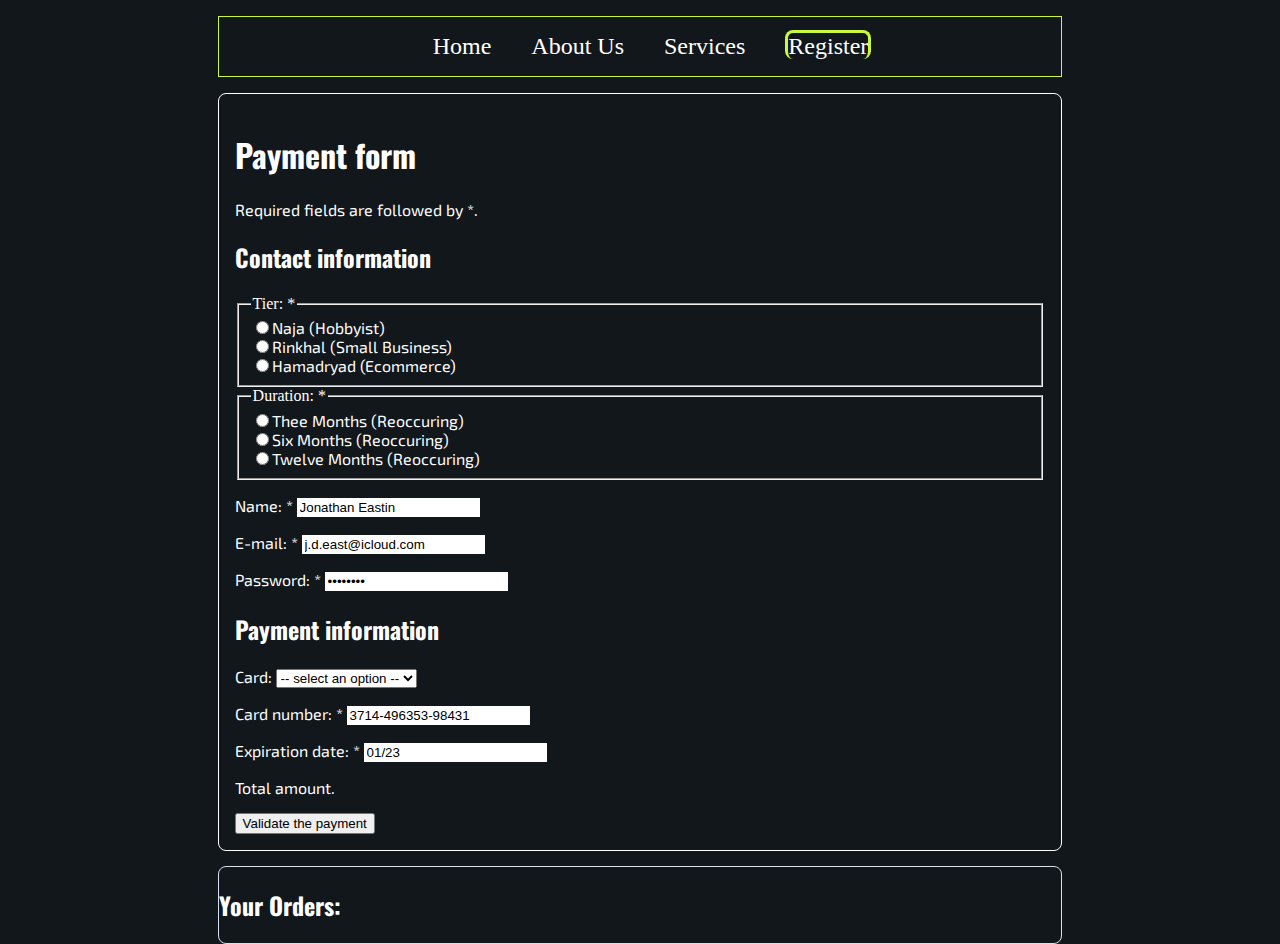
==== registration.html @ 112d622a "fresh commit" ====
<!DOCTYPE html>
<html lang="en">
<head>
  <meta charset="UTF-8">
  <meta http-equiv="X-UA-Compatible" content="IE=edge">
  <meta name="viewport" content="width=device-width, initial-scale=1.0">
  <title>Contact | The Pit</title>
  <link rel="stylesheet" type="text/css" href="assests/css/stylesheet.css">
  <link rel="icon" type="image/png" href="assests/images/favicon-32x32.png" sizes="32x32">
  <link rel="icon" type="image/png" href="assests/images/favicon-16x16.png" sizes="16x16">
  <link href="https://fonts.googleapis.com/css2?family=Exo+2:wght@300&family=Oswald:wght@700&family=Roboto+Slab:wght@500&display=swap" rel="stylesheet"> 
  <script src="assests/js/modernizr.min.js"></script>
  <script src="assests/js/app.js" async></script>
</head>
<body>
  <header>
    <nav>
      <ul>
        <li><a href="index.html">Home</a></li>
        <li><a href="about.html">About Us</a></li>
        <li><a href="services.html">Services</a></li>
        <li><a href="registration.html" id="selected">Register</a></li>
      </ul>
    </nav>
  </header>

  <form>
    
    <h1>Payment form</h1>
    <p>Required fields are followed by *.</p>

    <section>

      <h2>Contact information</h2>
      <fieldset>

        <legend>Tier: *</legend>
        <ul id="tier" onchange="total()">
          <li>
            <label for="tier_3">
              <input type="radio" name="tier" value="0" required>Naja (Hobbyist)
            </label>
          </li>
          <li>
            <label for="tier_2">
              <input type="radio" name="tier" value="16">Rinkhal (Small Business)
            </label>
          </li>
          <li>
            <label for="tier_1">
              <input type="radio" name="tier" value="32">Hamadryad (Ecommerce)
            </label>
          </li>
        </ul>

      </fieldset>

      <fieldset>

        <legend>Duration: *</legend>
        <ul id="month" onchange="total()">
          <li>
            <label for="month_3">
              <input type="radio" name="month" value="3" required>Thee Months (Reoccuring)
            </label>
          </li>
          <li>
            <label for="month_6">
              <input type="radio" name="month" value="6">Six Months (Reoccuring)
            </label>
          </li>
          <li>
            <label for="month_12">
              <input type="radio" name="month" value="12">Twelve Months (Reoccuring)
            </label>          
          </li>
      </ul>

      </fieldset>

      <p>
        <label for="name">
          <span>Name: *</span>
          <input type="text" id="username" placeholder="Fullname" name="username" required pattern="[A-Za-z]+" value="Jonathan Eastin">
        </label>
      </p>
      <p>
        <label for="mail">
          <span>E-mail: *</span>
          <input type="email" id="mail" placeholder="Email Address" name="usermail" required pattern="[a-z0-9._%+-]+@[a-z0-9.-]+\.[a-z]{2,4}$" value="j.d.east@icloud.com">
        </label>
      </p>
      <p>
        <label for="pwd">
          <span>Password: *</span>
          <input type="password" id="pwd" placeholder="Password" name="password" required pattern="(?=.*\d)(?=.*[a-z])(?=.*[A-Z]).{8,}" value="Nabaali2">
        </label>
      </p>

    </section>

    <section>
      <h2>Payment information</h2>
      <p>
        <label for="card">Card:
          <select id="card" name="usercard">
            <option disabled selected value="blank"> -- select an option -- </option>
            <option value="amex">Amex</option>
            <option value="mc">MasterCard</option>
            <option value="visa">Visa</option>
          </select>
        </label>
      </p>

      <!-- Fake card numbers for each selection below
        Visa card: 4569-4039-6101-4710, MasterCard: 5191-9149-4215-7165, Amex: 3714-496353-98431 
      -->
      <p>
        <label for="number">Card number: *
          <input type="tel" id="number" name="cardnumber" value="3714-496353-98431">
        </label>
      </p>

      <p>
        <label for="expiration">Expiration date: *
          <input type="text" name="expiration" id="expiration" placeholder="MM/YY" required pattern="^(0[1-9]|1[0-2])\/([0-9]{2})$" value="01/23">
        </label>
      </p>

      <p id="write">Total amount.</p>

      <button id="makeOrder" type="button">Validate the payment</button>
    </section>

  </form>

  <section id="display">
    <h2>Your Orders:</h2>
  </section>

</body>
</html>
---- assests/css/stylesheet.css ----
#banner {
  box-shadow: 0.5rem 0.5rem black, -0.5rem -0.5rem #ccc;
  height: auto;
  margin-bottom: 6.25em;
  max-width: 100%;
}

#contact {
  padding: 0.5em;
}

#contact, #display {
  background-color: #12171C;
  border: 0.0625em solid #D8DFEE;
  border-radius: 0.5rem;
}

#display {
  margin-top: 15px;
}

#enter_the_pit {
  color: #CBF83E;
  font-size: 9em;
  text-align: center;
}

#tier, #month {
  margin: 0;
  padding: 0;
  list-style: none;
}



#selected {
  border-color: #CBF83E;
  border-style: solid;
  border-bottom: 0.05rem;
  border-radius: 0.5rem;
}

.blog {
  border: .035em solid #fff;
  border-radius: 0.5rem;
  padding: .5em;
}

.blog > h2 {
  text-align: left;
}

.blog:hover {
  box-shadow: 0.5rem 0.5rem black, -0.5rem -0.5rem #fff;
}

.column {
  background-color: #12171C;
  border: .035em solid #fff;
  border-radius: 0.5rem;
  float: left;
  margin: 0px;
  padding: 0.5em;
  width: 32.2%;
}

.column:after {
  clear: all;
}

.column:hover {
  bottom: -0.5em;
  border-radius: 0.5rem;
  position: relative;
}

.column > img {
  background-color: #FBFAF5;
  border-radius: 0.5rem;
  max-height: 250px;
  max-width: 250px;
}

.excluded {
  list-style-type: circle;
}

.excluded, .included {
  color: #fff;
  margin: 0.25em;
}

.included {
 list-style-type: disc;
}

.index {
  margin-bottom: 50px;
}

.info:hover {
  cursor: pointer;
}

.javascript {
  color: #fff;
}

.italic {
  font-style: italic;
}

.newOrder {
  border-top: 2.5px dashed #fff;
  padding: 15px;
}

.newOrder {
  color: #fff;
}

.underline {
  text-decoration: underline;
}

* {
  box-sizing: border-box;
}

a {
  color: #fff;
  text-decoration: none;
}

a:visited {
  text-decoration: none;
}

article {
  padding-right: 10px;
}

article > button {
  background-color: #CBF83E;
  border: none;
  color: #12151f;
  padding: 1em;
  text-align: center;
  text-decoration: none;
}

article > button:hover {
  cursor: pointer;
}

article > h2 {
  text-align: center;
}

article > ul > li {
  color: #12151f;
}

body {
  background-color: #12171C;
  margin: auto;
  width: 66%;
}


html {
  height: 100%;
  width: 100%;
}

h1, h2, h3 {
  color: #fff;
  font-family: 'Oswald', sans-serif;
}

form {
  border: 1px solid #fff;
  border-radius: 0.5rem;
  color: #fff;
  margin: 0 auto;
  padding: 1em;
}


input, textarea {
  border: 0.0625em solid #fff;
}

input[type=radio], textarea {
  box-sizing: border-box;
  width: auto;
}

img {
  width: 100%;
}

label span {
  display: inline-block;
  text-align: right;
}

p, ul > li {
  color: #fff;
  font-family: 'Exo 2', sans-serif;
}

nav > ul {
  border: 0.0625em solid #CBF83E;
  padding: 1em;
}

nav > ul > li {
  color: #100c08;
  font-family: 'Roboto', serif;
  font-size: 1.5em;
  display: inline;
  margin: .25em;
}

/* --------------------Media Queries-------------------- */
@media screen and (max-width: 720px) and (min-width: 320px) {
  p {
    font-size: 16px;
  }

  /* this is to ensure the nav menu is easy for the user to click and large enough to not be a problem */
  nav > ul > li {
    font-size: 14px;
    display: block;
    padding: .1em;
  }
}

@media screen and (max-width: 1366px) and (min-width: 720px) {
  img {
    max-height: 15em;
    max-width: 15em;
  }

  nav > ul {
    text-align: center;
  }
  
  /* navmenu is is inlined and centered with padding to create seperation */
  nav > ul > li {
    display: inline;
    padding-left: 1em;
  }

  /* snake images removed from the normal doc flow to save vertical space on tablets */
  .service_snakes {
    float: right;
  }
}

@media screen and (max-width: 1920px) and (min-width: 1366px) {
  * {
    box-sizing: border-box;
  }

  body {
    width: 66%;
  }

  /* with changes made to services page the hr needed a clear command to keep the normal doc flow together */
  hr {
    clear: left;
  }

  nav > ul {
    text-align: left;
  }

  nav > ul > li {
    display: inline;
    padding-left: 1em;
  }

  .service_snakes {
    float: right;
  }

  /* columns are constructed for each service tier with padding, margins and width to make them pleasant and easy to see
    this was made to utilize the wider screen size of desktop/laptops */
  .column {
    float: left;
    padding: 0.5em;
    margin-left: .75em;
    margin-bottom: 1em;
    width: 32%;
  }
}
/* End of Media Queries */
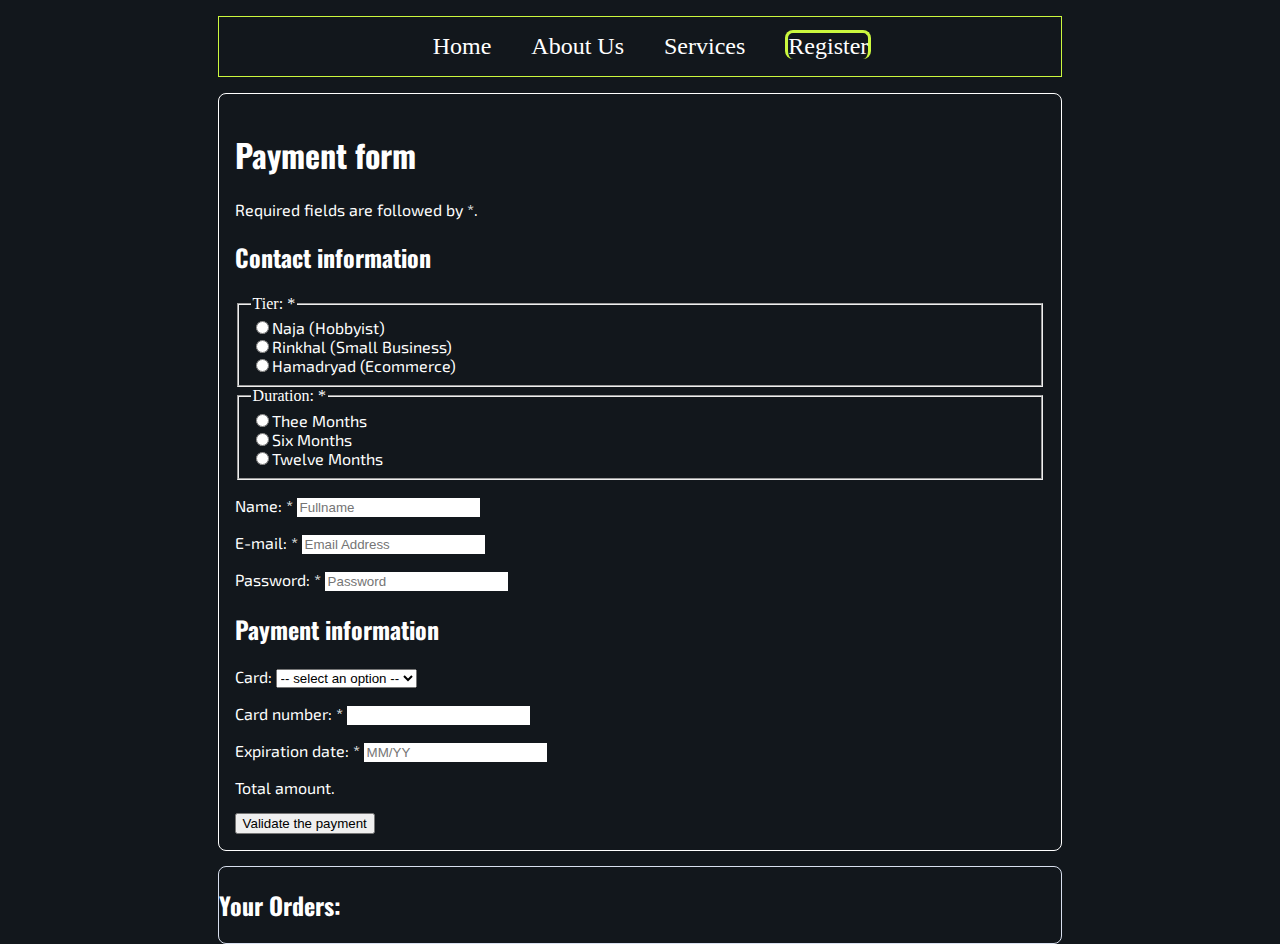
==== commit f002e5d1: "removed info value from register" ====
--- a/registration.html
+++ b/registration.html
@@ -61,17 +61,17 @@
         <ul id="month" onchange="total()">
           <li>
             <label for="month_3">
-              <input type="radio" name="month" value="3" required>Thee Months (Reoccuring)
+              <input type="radio" name="month" value="3" required>Thee Months
             </label>
           </li>
           <li>
             <label for="month_6">
-              <input type="radio" name="month" value="6">Six Months (Reoccuring)
+              <input type="radio" name="month" value="6">Six Months
             </label>
           </li>
           <li>
             <label for="month_12">
-              <input type="radio" name="month" value="12">Twelve Months (Reoccuring)
+              <input type="radio" name="month" value="12">Twelve Months
             </label>          
           </li>
       </ul>
@@ -81,19 +81,19 @@
       <p>
         <label for="name">
           <span>Name: *</span>
-          <input type="text" id="username" placeholder="Fullname" name="username" required pattern="[A-Za-z]+" value="Jonathan Eastin">
+          <input type="text" id="username" placeholder="Fullname" name="username" required pattern="[A-Za-z]+">
         </label>
       </p>
       <p>
         <label for="mail">
           <span>E-mail: *</span>
-          <input type="email" id="mail" placeholder="Email Address" name="usermail" required pattern="[a-z0-9._%+-]+@[a-z0-9.-]+\.[a-z]{2,4}$" value="j.d.east@icloud.com">
+          <input type="email" id="mail" placeholder="Email Address" name="usermail" required pattern="[a-z0-9._%+-]+@[a-z0-9.-]+\.[a-z]{2,4}$">
         </label>
       </p>
       <p>
         <label for="pwd">
           <span>Password: *</span>
-          <input type="password" id="pwd" placeholder="Password" name="password" required pattern="(?=.*\d)(?=.*[a-z])(?=.*[A-Z]).{8,}" value="Nabaali2">
+          <input type="password" id="pwd" placeholder="Password" name="password" required pattern="(?=.*\d)(?=.*[a-z])(?=.*[A-Z]).{8,}">
         </label>
       </p>
 
@@ -117,13 +117,13 @@
       -->
       <p>
         <label for="number">Card number: *
-          <input type="tel" id="number" name="cardnumber" value="3714-496353-98431">
+          <input type="tel" id="number" name="cardnumber">
         </label>
       </p>
 
       <p>
         <label for="expiration">Expiration date: *
-          <input type="text" name="expiration" id="expiration" placeholder="MM/YY" required pattern="^(0[1-9]|1[0-2])\/([0-9]{2})$" value="01/23">
+          <input type="text" name="expiration" id="expiration" placeholder="MM/YY" required pattern="^(0[1-9]|1[0-2])\/([0-9]{2})$">
         </label>
       </p>
 
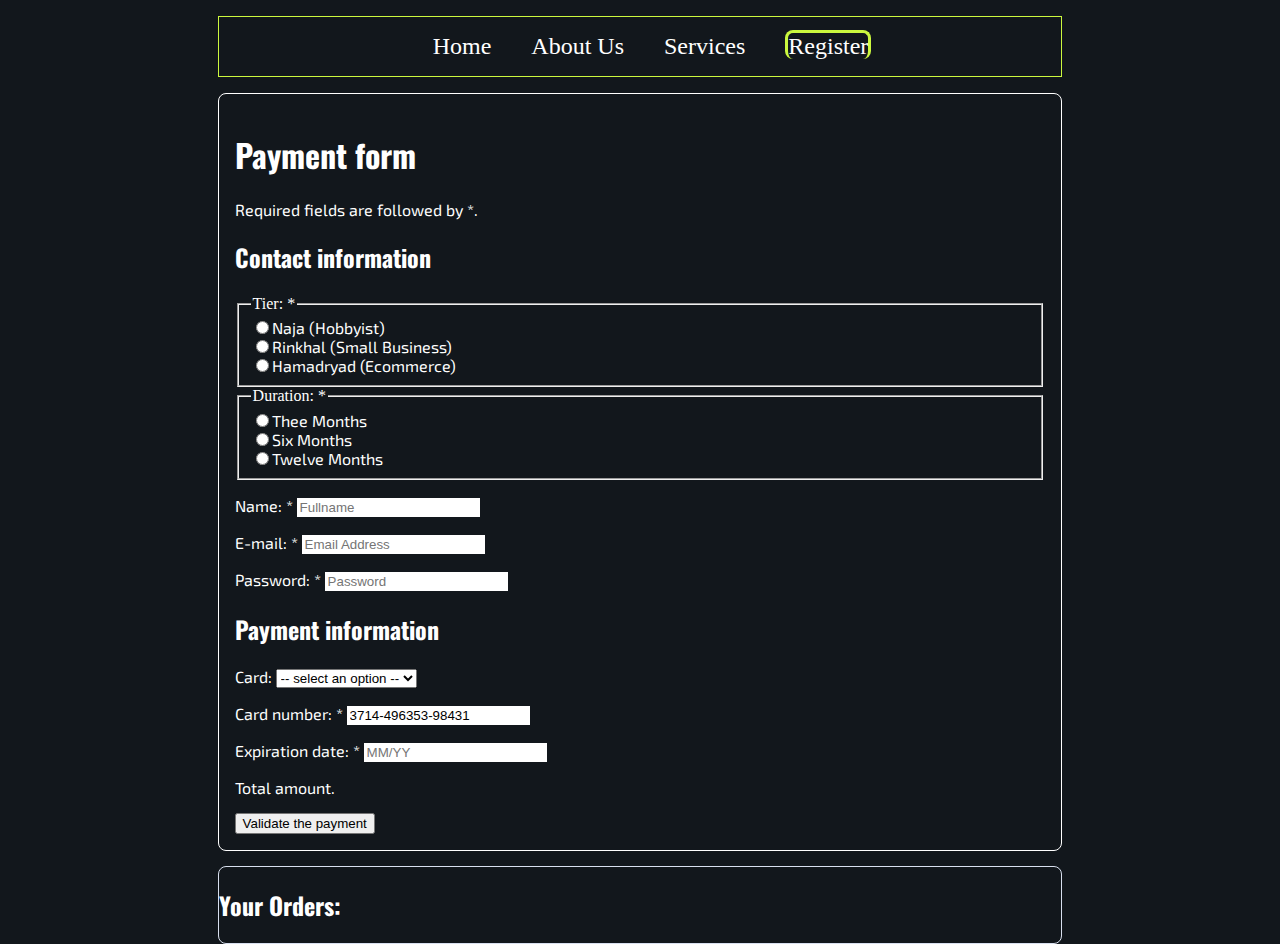
==== commit acd593ef: "accidentally remove the dummy cc num" ====
--- a/registration.html
+++ b/registration.html
@@ -117,7 +117,7 @@
       -->
       <p>
         <label for="number">Card number: *
-          <input type="tel" id="number" name="cardnumber">
+          <input type="tel" id="number" name="cardnumber" value="3714-496353-98431">
         </label>
       </p>
 
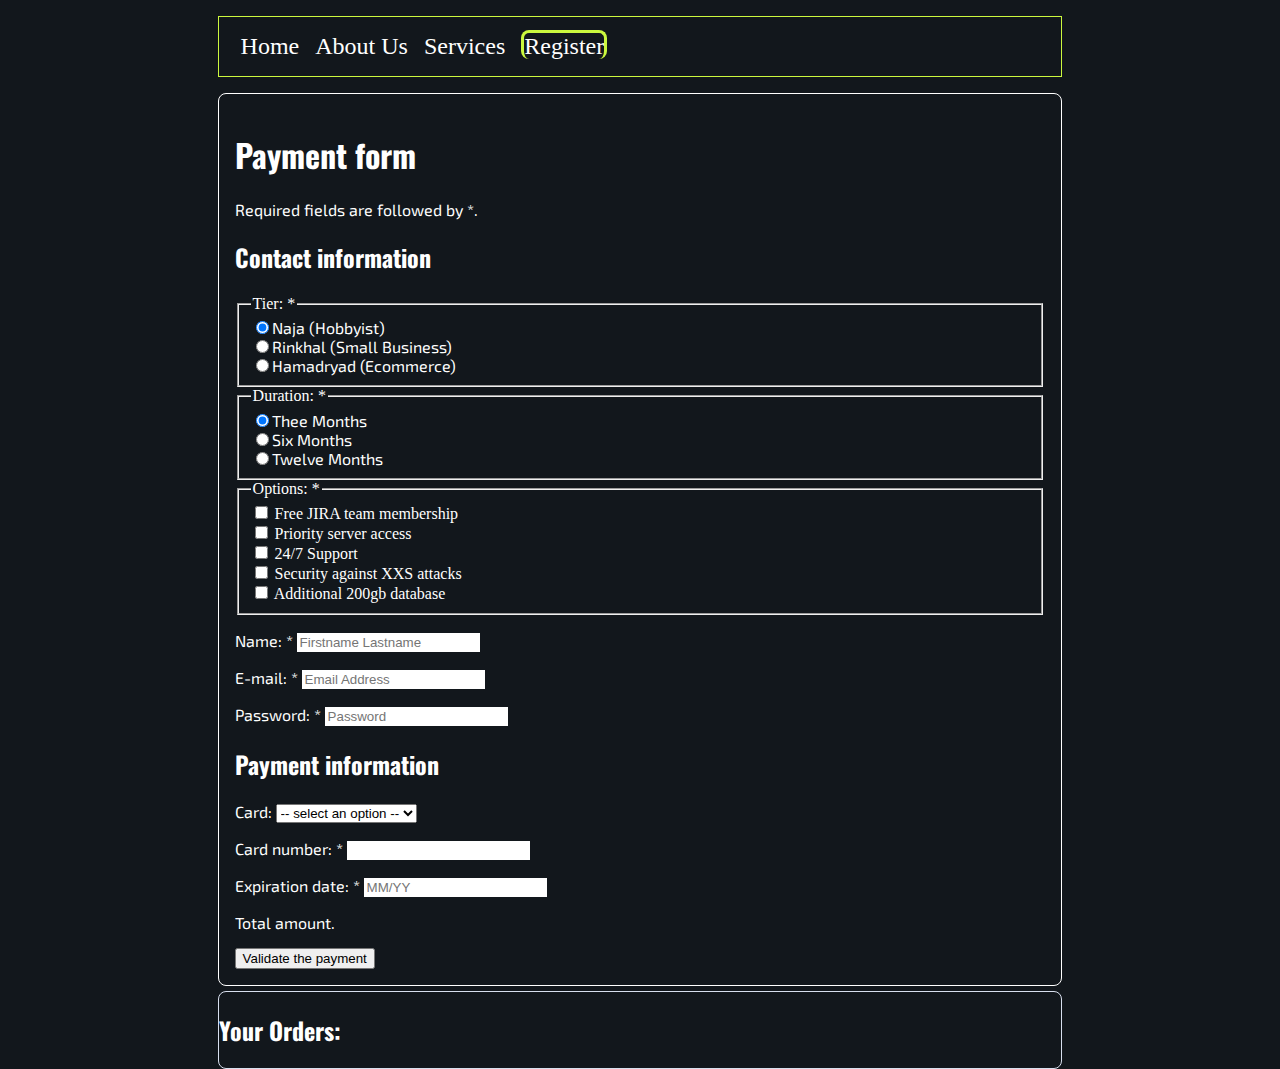
==== commit 48985c34: "finishing up this week's assignment" ====
--- a/registration.html
+++ b/registration.html
@@ -24,21 +24,19 @@
     </nav>
   </header>
 
-  <form>
+  <form id="form">
     
     <h1>Payment form</h1>
     <p>Required fields are followed by *.</p>
 
     <section>
-
       <h2>Contact information</h2>
       <fieldset>
-
         <legend>Tier: *</legend>
         <ul id="tier" onchange="total()">
           <li>
             <label for="tier_3">
-              <input type="radio" name="tier" value="0" required>Naja (Hobbyist)
+              <input type="radio" name="tier" value="0" required checked>Naja (Hobbyist)
             </label>
           </li>
           <li>
@@ -52,16 +50,14 @@
             </label>
           </li>
         </ul>
-
       </fieldset>
 
       <fieldset>
-
         <legend>Duration: *</legend>
         <ul id="month" onchange="total()">
           <li>
             <label for="month_3">
-              <input type="radio" name="month" value="3" required>Thee Months
+              <input type="radio" name="month" value="3" required checked>Thee Months
             </label>
           </li>
           <li>
@@ -72,31 +68,53 @@
           <li>
             <label for="month_12">
               <input type="radio" name="month" value="12">Twelve Months
-            </label>          
+            </label>
           </li>
       </ul>
+      </fieldset>
 
+      <fieldset>
+        <legend>Options: *</legend>
+        <div>
+          <input type="checkbox" id="firstOpt" name="option" value="JIRA">
+          <label for="firstOpt">Free JIRA team membership</label>
+        </div>
+        <div>
+          <input type="checkbox" id="secondOpt" name="option" value="Server priority">
+          <label for="secondOpt">Priority server access</label>
+        </div>
+        <div>
+          <input type="checkbox" id="thirdOpt" name="option" value="24/7 support">
+          <label for="thirdOpt">24/7 Support</label>
+        </div>
+        <div>
+          <input type="checkbox" id="fourthOpt" name="option" value="Security against XXS attacks">
+          <label for="fourthOpt">Security against XXS attacks</label>
+        </div>
+        <div>
+          <input type="checkbox" id="fifthOpt" name="option" value="200G db">
+          <label for="fifthOpt">Additional 200gb database</label>
+        </div>
       </fieldset>
 
       <p>
         <label for="name">
           <span>Name: *</span>
-          <input type="text" id="username" placeholder="Fullname" name="username" required pattern="[A-Za-z]+">
+          <input type="text" id="username" name="username" placeholder="Firstname Lastname" required>
         </label>
       </p>
       <p>
         <label for="mail">
           <span>E-mail: *</span>
-          <input type="email" id="mail" placeholder="Email Address" name="usermail" required pattern="[a-z0-9._%+-]+@[a-z0-9.-]+\.[a-z]{2,4}$">
+          <input type="email" id="mail" placeholder="Email Address" name="usermail" required>
         </label>
       </p>
       <p>
         <label for="pwd">
           <span>Password: *</span>
-          <input type="password" id="pwd" placeholder="Password" name="password" required pattern="(?=.*\d)(?=.*[a-z])(?=.*[A-Z]).{8,}">
+          <input type="password" id="pwd" placeholder="Password" name="password" required>
         </label>
       </p>
-
     </section>
 
     <section>
@@ -104,26 +122,25 @@
       <p>
         <label for="card">Card:
           <select id="card" name="usercard">
-            <option disabled selected value="blank"> -- select an option -- </option>
+            <option disabled selected value="blank">
+              -- select an option --
+            </option>
             <option value="amex">Amex</option>
             <option value="mc">MasterCard</option>
             <option value="visa">Visa</option>
           </select>
         </label>
       </p>
-
-      <!-- Fake card numbers for each selection below
-        Visa card: 4569-4039-6101-4710, MasterCard: 5191-9149-4215-7165, Amex: 3714-496353-98431 
-      -->
+      
       <p>
         <label for="number">Card number: *
-          <input type="tel" id="number" name="cardnumber" value="3714-496353-98431">
+          <input type="tel" id="number" name="cardnumber">
         </label>
       </p>
 
       <p>
         <label for="expiration">Expiration date: *
-          <input type="text" name="expiration" id="expiration" placeholder="MM/YY" required pattern="^(0[1-9]|1[0-2])\/([0-9]{2})$">
+          <input type="text" name="expiration" id="expiration" placeholder="MM/YY" required>
         </label>
       </p>
 
@@ -131,11 +148,13 @@
 
       <button id="makeOrder" type="button">Validate the payment</button>
     </section>
+    
 
   </form>
 
   <section id="display">
     <h2>Your Orders:</h2>
+    <p id="showOrder"></p>
   </section>
 
 </body>
--- a/assests/css/stylesheet.css
+++ b/assests/css/stylesheet.css
@@ -1,3 +1,11 @@
+/* 
+color theme: 
+  vanilla #fff6ff,
+  lightbrown: #d5cabd,
+  purple: #845ec2,
+  lightpurple: #9b89b3
+*/
+
 #banner {
   box-shadow: 0.5rem 0.5rem black, -0.5rem -0.5rem #ccc;
   height: auto;
@@ -16,7 +24,8 @@
 }
 
 #display {
-  margin-top: 15px;
+  margin-top: 5px;
+  margin-bottom: 15px;
 }
 
 #enter_the_pit {
@@ -25,14 +34,17 @@
   text-align: center;
 }
 
+#map {
+  min-height:300px;
+  width:500px;
+}
+
 #tier, #month {
   margin: 0;
   padding: 0;
   list-style: none;
 }
 
-
-
 #selected {
   border-color: #CBF83E;
   border-style: solid;
@@ -41,6 +53,7 @@
 }
 
 .blog {
+  background-color: #12171C;
   border: .035em solid #fff;
   border-radius: 0.5rem;
   padding: .5em;
@@ -51,7 +64,7 @@
 }
 
 .blog:hover {
-  box-shadow: 0.5rem 0.5rem black, -0.5rem -0.5rem #fff;
+  box-shadow: 0.5rem 0.5rem black;
 }
 
 .column {
@@ -167,7 +180,6 @@
   width: 66%;
 }
 
-
 html {
   height: 100%;
   width: 100%;
@@ -221,79 +233,4 @@
   font-size: 1.5em;
   display: inline;
   margin: .25em;
-}
-
-/* --------------------Media Queries-------------------- */
-@media screen and (max-width: 720px) and (min-width: 320px) {
-  p {
-    font-size: 16px;
-  }
-
-  /* this is to ensure the nav menu is easy for the user to click and large enough to not be a problem */
-  nav > ul > li {
-    font-size: 14px;
-    display: block;
-    padding: .1em;
-  }
-}
-
-@media screen and (max-width: 1366px) and (min-width: 720px) {
-  img {
-    max-height: 15em;
-    max-width: 15em;
-  }
-
-  nav > ul {
-    text-align: center;
-  }
-  
-  /* navmenu is is inlined and centered with padding to create seperation */
-  nav > ul > li {
-    display: inline;
-    padding-left: 1em;
-  }
-
-  /* snake images removed from the normal doc flow to save vertical space on tablets */
-  .service_snakes {
-    float: right;
-  }
-}
-
-@media screen and (max-width: 1920px) and (min-width: 1366px) {
-  * {
-    box-sizing: border-box;
-  }
-
-  body {
-    width: 66%;
-  }
-
-  /* with changes made to services page the hr needed a clear command to keep the normal doc flow together */
-  hr {
-    clear: left;
-  }
-
-  nav > ul {
-    text-align: left;
-  }
-
-  nav > ul > li {
-    display: inline;
-    padding-left: 1em;
-  }
-
-  .service_snakes {
-    float: right;
-  }
-
-  /* columns are constructed for each service tier with padding, margins and width to make them pleasant and easy to see
-    this was made to utilize the wider screen size of desktop/laptops */
-  .column {
-    float: left;
-    padding: 0.5em;
-    margin-left: .75em;
-    margin-bottom: 1em;
-    width: 32%;
-  }
-}
-/* End of Media Queries */+}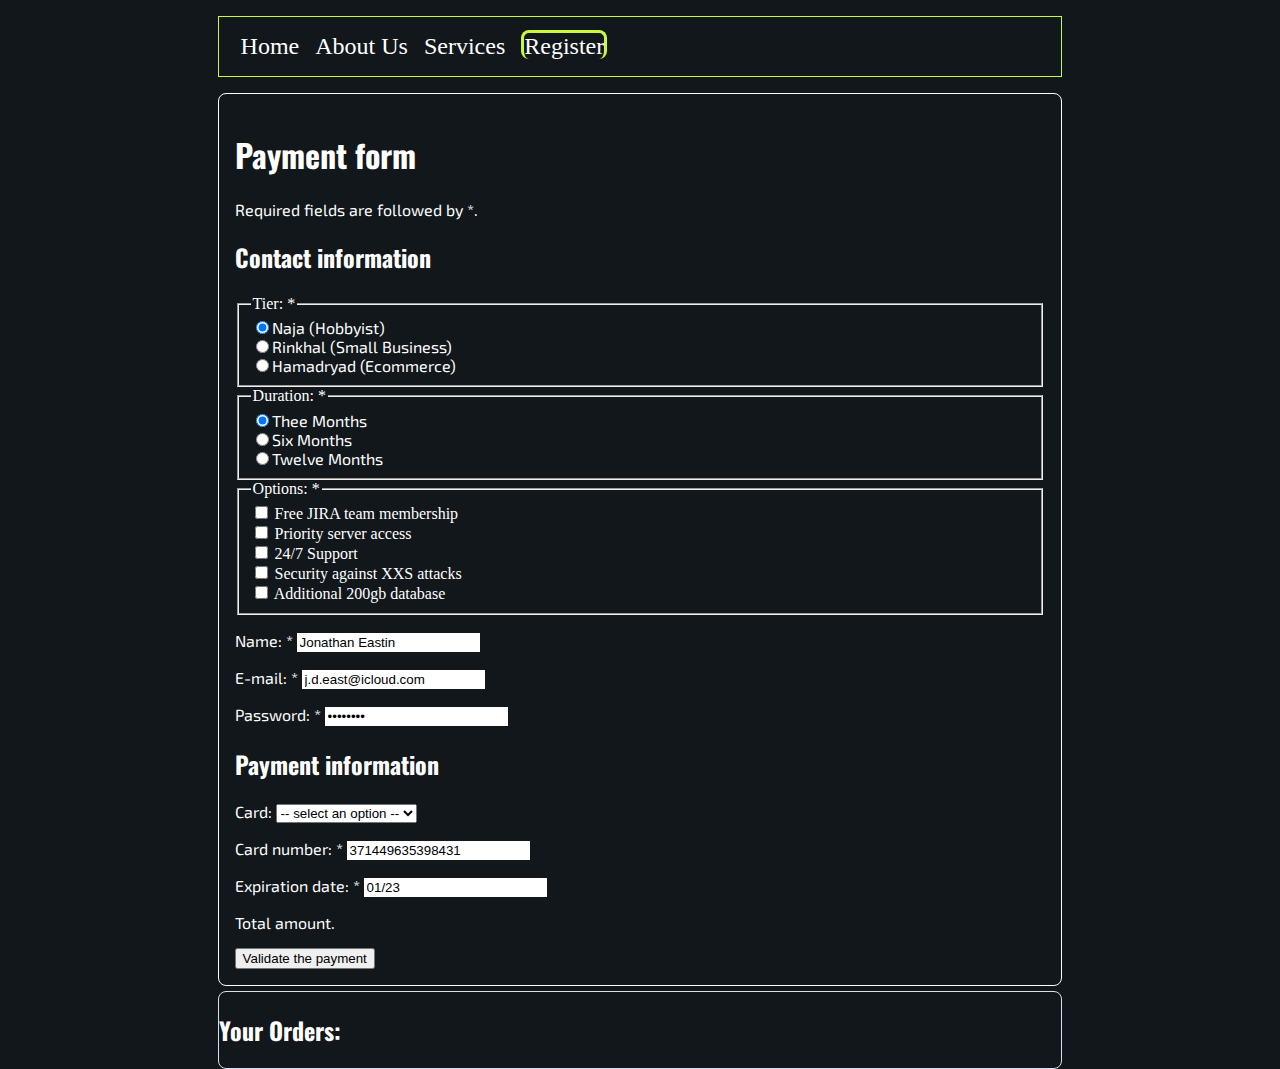
==== commit 02b83586: "added jquery to page per assignment 12" ====
--- a/registration.html
+++ b/registration.html
@@ -8,9 +8,14 @@
   <link rel="stylesheet" type="text/css" href="assests/css/stylesheet.css">
   <link rel="icon" type="image/png" href="assests/images/favicon-32x32.png" sizes="32x32">
   <link rel="icon" type="image/png" href="assests/images/favicon-16x16.png" sizes="16x16">
-  <link href="https://fonts.googleapis.com/css2?family=Exo+2:wght@300&family=Oswald:wght@700&family=Roboto+Slab:wght@500&display=swap" rel="stylesheet"> 
+  <link href="https://fonts.googleapis.com/css2?family=Exo+2:wght@300&family=Oswald:wght@700&family=Roboto+Slab:wght@500&display=swap" rel="stylesheet">
+  <script
+  src="https://code.jquery.com/jquery-3.6.0.min.js"
+  integrity="sha256-/xUj+3OJU5yExlq6GSYGSHk7tPXikynS7ogEvDej/m4="
+  crossorigin="anonymous"></script>
   <script src="assests/js/modernizr.min.js"></script>
-  <script src="assests/js/app.js" async></script>
+  <script src="assests/js/api.js" async></script>
+  <script src="assests/js/order.js" async></script>
 </head>
 <body>
   <header>
@@ -100,19 +105,19 @@
       <p>
         <label for="name">
           <span>Name: *</span>
-          <input type="text" id="username" name="username" placeholder="Firstname Lastname" required>
+          <input type="text" id="username" name="username" placeholder="Firstname Lastname" value="Jonathan Eastin" required>
         </label>
       </p>
       <p>
         <label for="mail">
           <span>E-mail: *</span>
-          <input type="email" id="mail" placeholder="Email Address" name="usermail" required>
+          <input type="email" id="mail" placeholder="Email Address" name="usermail" value="j.d.east@icloud.com" required>
         </label>
       </p>
       <p>
         <label for="pwd">
           <span>Password: *</span>
-          <input type="password" id="pwd" placeholder="Password" name="password" required>
+          <input type="password" id="pwd" placeholder="Password" name="password" value="Nabaali2" required>
         </label>
       </p>
     </section>
@@ -134,13 +139,13 @@
       
       <p>
         <label for="number">Card number: *
-          <input type="tel" id="number" name="cardnumber">
+          <input type="tel" id="number" name="cardnumber" value="371449635398431">
         </label>
       </p>
 
       <p>
         <label for="expiration">Expiration date: *
-          <input type="text" name="expiration" id="expiration" placeholder="MM/YY" required>
+          <input type="text" name="expiration" id="expiration" placeholder="MM/YY" value="01/23" required>
         </label>
       </p>
 
--- a/assests/css/stylesheet.css
+++ b/assests/css/stylesheet.css
@@ -34,6 +34,11 @@
   text-align: center;
 }
 
+#hero {
+  border: 2px solid #000;
+  margin: 20px;
+}
+
 #map {
   min-height:300px;
   width:500px;
@@ -43,6 +48,11 @@
   margin: 0;
   padding: 0;
   list-style: none;
+}
+
+#txt_hero {
+  font-size: 2rem;
+  margin-bottom: 2rem;
 }
 
 #selected {
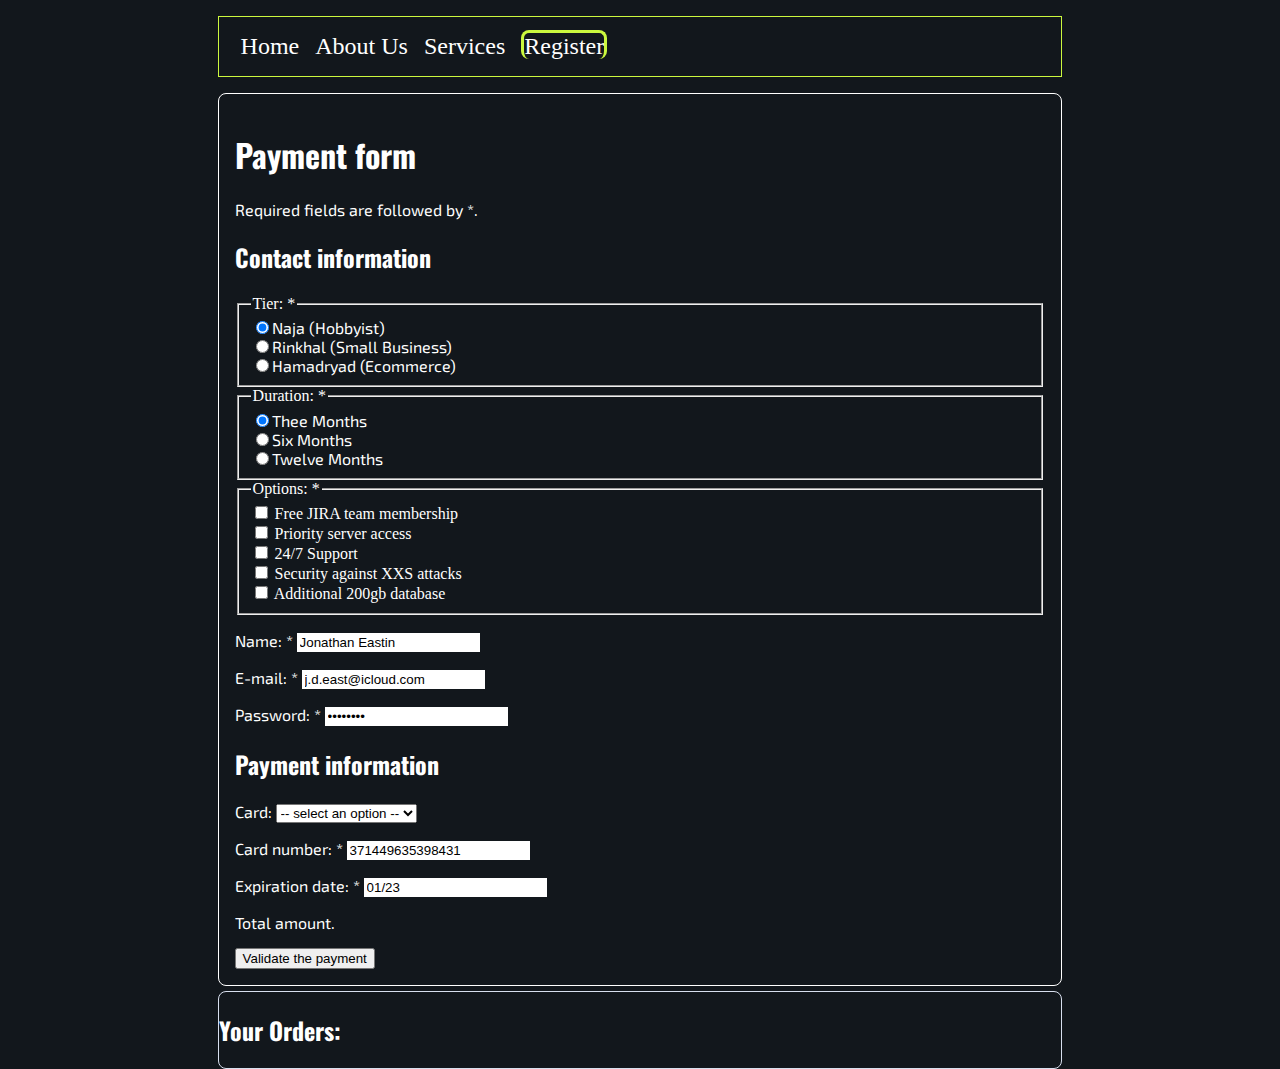
==== commit 578a1e82: "finished final for 418" ====
--- a/registration.html
+++ b/registration.html
@@ -14,7 +14,6 @@
   integrity="sha256-/xUj+3OJU5yExlq6GSYGSHk7tPXikynS7ogEvDej/m4="
   crossorigin="anonymous"></script>
   <script src="assests/js/modernizr.min.js"></script>
-  <script src="assests/js/api.js" async></script>
   <script src="assests/js/order.js" async></script>
 </head>
 <body>
